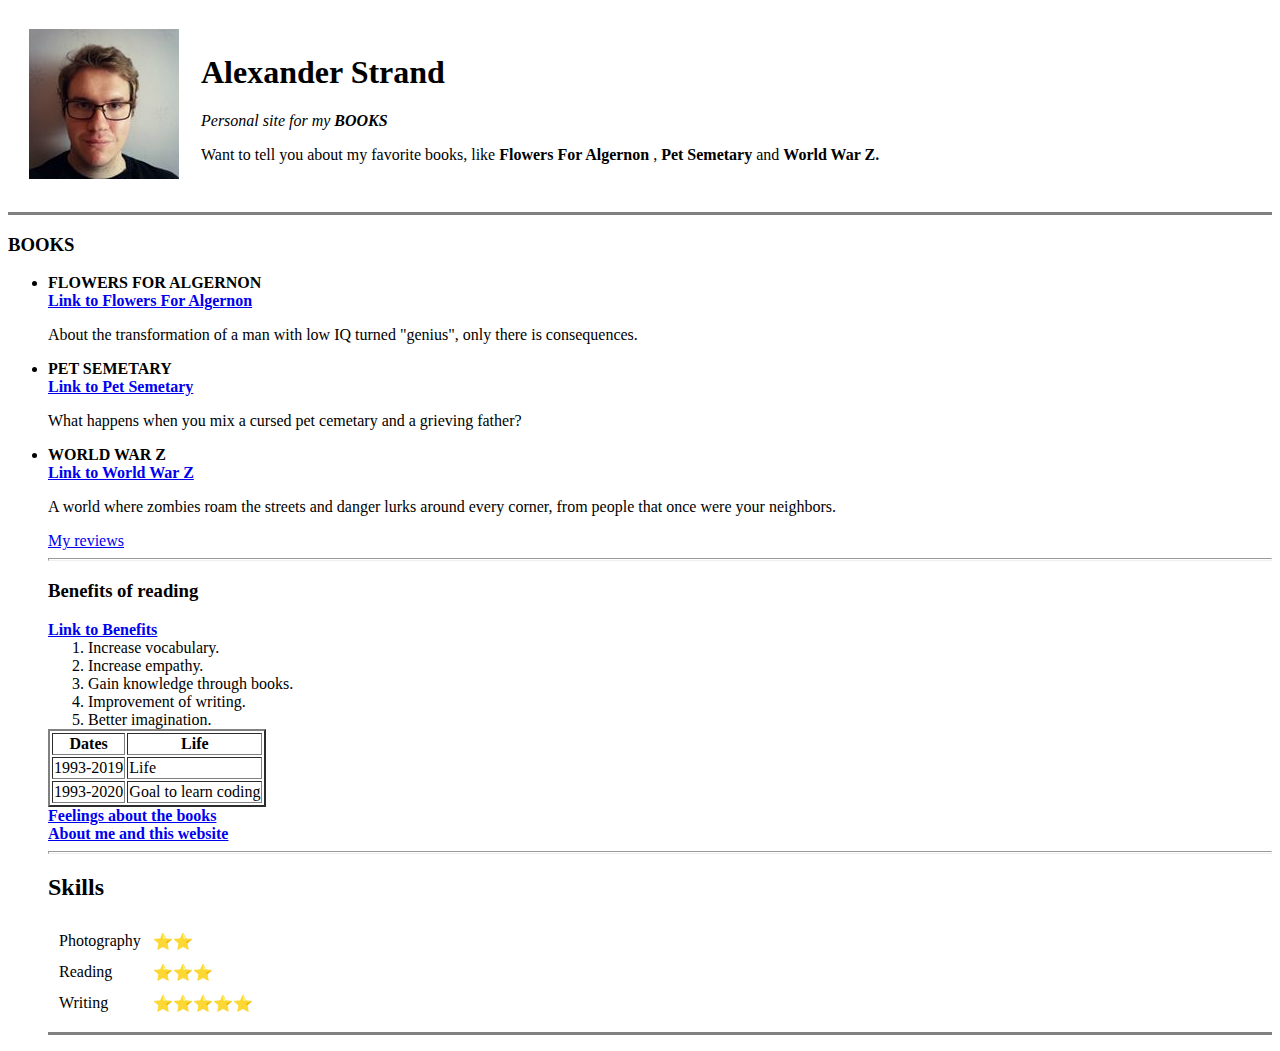
==== index.html @ 84252b57 "Added initial cv files" ====
<!DOCTYPE html>
<html lang="en" dir="ltr">

<head>
  <meta charset="utf-8">
  <title>Alexander's Book Page</title>
</head>

<body>
  <table cellspacing="20">
    <tr>
      <td><img src="Bronto.jpg" alt="Books"></td>
      <td>
        <h1>Alexander Strand</h1>
        <p><em>Personal site for my <strong>BOOKS</strong></em></p>
        <p>Want to tell you about my favorite books, like <strong>Flowers For Algernon </strong>,<strong> Pet Semetary </strong> and <strong> World War Z. </strong></p>
      </td>
    </tr>
  </table>
  <hr size="3" noshade />
  <h3>BOOKS</h3>
  <ul>
    <li><strong>FLOWERS FOR ALGERNON</strong></li>
    <strong><a href="https://www.bookdepository.com/Flowers-For-Algernon-Daniel-Keyes/9781857989380">Link to Flowers For Algernon</a></strong>
    <p>About the transformation of a man with low IQ turned "genius", only there is consequences.</p>
    <li><strong>PET SEMETARY</strong></li>
    <strong><a href="https://www.bookdepository.com/Pet-Sematary-Stephen-King/9781444708134?ref=grid-view&qid=1563642362307&sr=1-1">Link to Pet Semetary</a></strong>
    <p>What happens when you mix a cursed pet cemetary and a grieving father?
    </p>
    <li><strong>WORLD WAR Z</strong></li>
    <strong><a href="https://www.bookdepository.com/World-War-Z-Max-Brooks/9780307888686?ref=grid-view&qid=1563642460350&sr=1-1">Link to World War Z</a></strong>
    <p>A world where zombies roam the streets and danger lurks around every corner, from people that once were your neighbors.</p>
    <a href="books.html">My reviews</a>
    <hr size="3"

  </ul>
  <h3>Benefits of reading</h3>
  <a href="https://www.lifehack.org/articles/lifestyle/10-benefits-reading-why-you-should-read-everyday.html" Download><strong>Link to Benefits</strong></a>
  <ol>
    <li>Increase vocabulary.</li>
    <li>Increase empathy.</li>
    <li>Gain knowledge through books.</li>
    <li>Improvement of writing.</li>
    <li>Better imagination.</li>



  </ol>
  <table border="2">
    <thead>
      <tr>
        <th>Dates</th>
        <th>Life</th>
      </tr>

    </thead>
    <tbody>

    </tbody>
    <tfoot>

    </tfoot>
    <tr>
      <td>1993-2019</td>
      <td>Life</td>
    </tr>
    <tr>
      <td>1993-2020</td>
      <td>Goal to learn coding</td>
    </tr>

  </table>
  <a href="books.html"><strong>Feelings about the books</strong></a>
  <br> <a href="About-me.html"><strong>About me and this website</strong></a>
  <hr size="3"/>
  <h2>Skills</h2>
  <table cellspacing="10">
    <tr>
      <td>Photography</td>
      <td>⭐⭐</td>
    <tr>
      <td>Reading</td>
      <td>⭐⭐⭐</td>
    <tr>
      <td>Writing</td>
      <td>⭐⭐⭐⭐⭐</td>

    </tr>
    </tr>
    </tr>
  </table>
  <hr size="3" noshade />
  



</body>

</html>
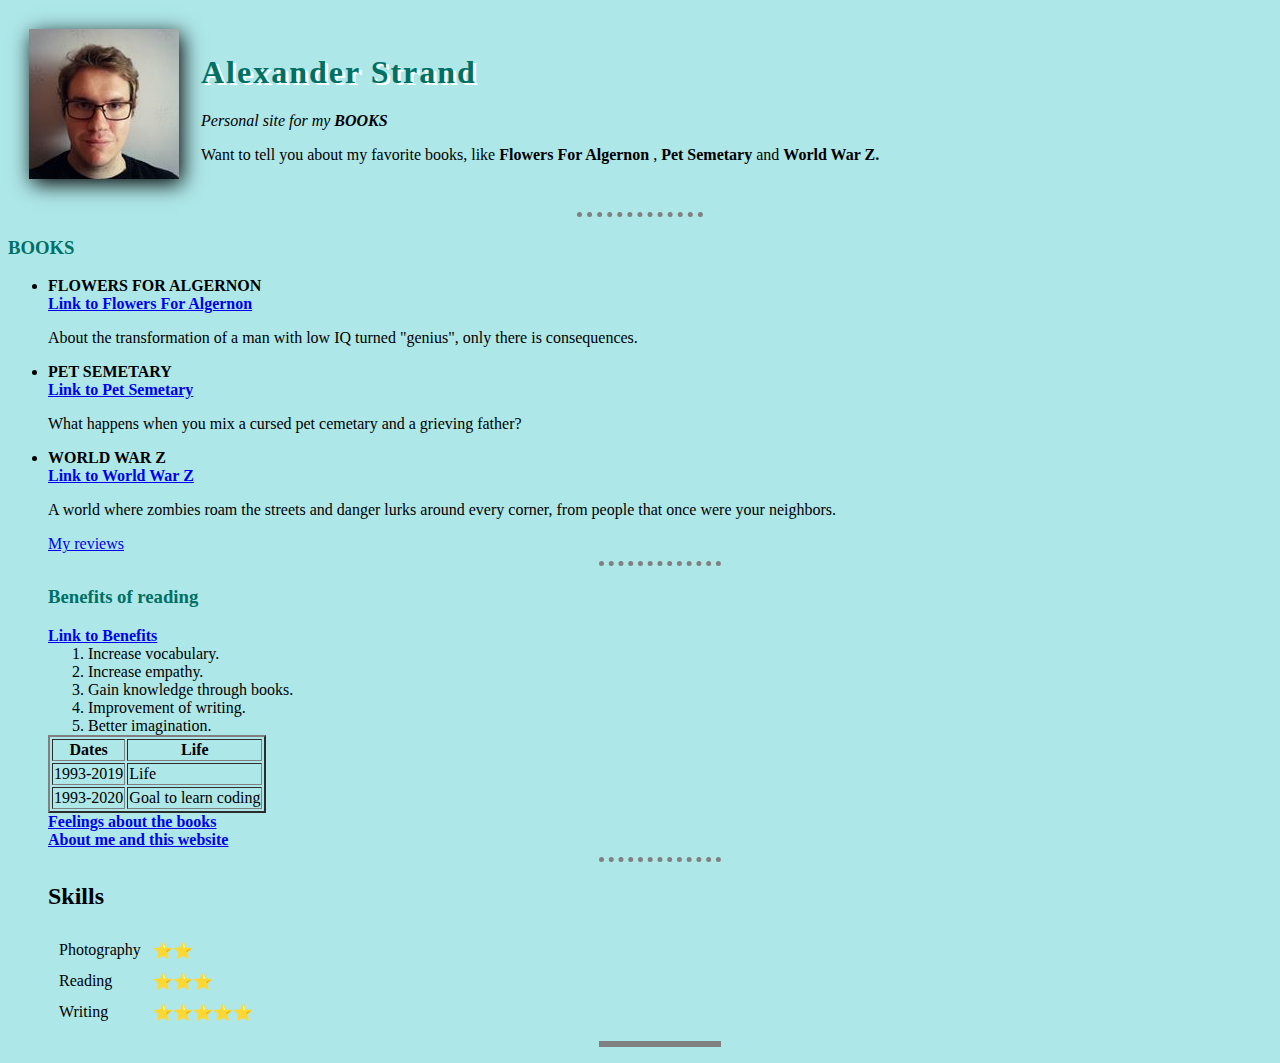
==== commit 9192b2e6: "Add files via upload" ====
--- a/index.html
+++ b/index.html
@@ -4,6 +4,8 @@
 <head>
   <meta charset="utf-8">
   <title>Alexander's Book Page</title>
+<link rel="stylesheet" href="css/styles.css">
+
 </head>
 
 <body>
@@ -17,7 +19,7 @@
       </td>
     </tr>
   </table>
-  <hr size="3" noshade />
+  <hr size="3" />
   <h3>BOOKS</h3>
   <ul>
     <li><strong>FLOWERS FOR ALGERNON</strong></li>
@@ -31,66 +33,63 @@
     <strong><a href="https://www.bookdepository.com/World-War-Z-Max-Brooks/9780307888686?ref=grid-view&qid=1563642460350&sr=1-1">Link to World War Z</a></strong>
     <p>A world where zombies roam the streets and danger lurks around every corner, from people that once were your neighbors.</p>
     <a href="books.html">My reviews</a>
-    <hr size="3"
-
-  </ul>
-  <h3>Benefits of reading</h3>
-  <a href="https://www.lifehack.org/articles/lifestyle/10-benefits-reading-why-you-should-read-everyday.html" Download><strong>Link to Benefits</strong></a>
-  <ol>
-    <li>Increase vocabulary.</li>
-    <li>Increase empathy.</li>
-    <li>Gain knowledge through books.</li>
-    <li>Improvement of writing.</li>
-    <li>Better imagination.</li>
+    <hr size="3" </ul> <h3>Benefits of reading</h3>
+    <a href="https://www.lifehack.org/articles/lifestyle/10-benefits-reading-why-you-should-read-everyday.html" Download><strong>Link to Benefits</strong></a>
+    <ol>
+      <li>Increase vocabulary.</li>
+      <li>Increase empathy.</li>
+      <li>Gain knowledge through books.</li>
+      <li>Improvement of writing.</li>
+      <li>Better imagination.</li>
 
 
 
-  </ol>
-  <table border="2">
-    <thead>
+    </ol>
+    <table border="2">
+      <thead>
+        <tr>
+          <th>Dates</th>
+          <th>Life</th>
+        </tr>
+
+      </thead>
+      <tbody>
+
+      </tbody>
+      <tfoot>
+
+      </tfoot>
       <tr>
-        <th>Dates</th>
-        <th>Life</th>
+        <td>1993-2019</td>
+        <td>Life</td>
+      </tr>
+      <tr>
+        <td>1993-2020</td>
+        <td>Goal to learn coding</td>
       </tr>
 
-    </thead>
-    <tbody>
+    </table>
+    <a href="books.html"><strong>Feelings about the books</strong></a>
+    <br> <a href="About-me.html"><strong>About me and this website</strong></a>
+    <hr size="3" />
+    <h2>Skills</h2>
+    <table cellspacing="10">
+      <tr>
+        <td>Photography</td>
+        <td>⭐⭐</td>
+      <tr>
+        <td>Reading</td>
+        <td>⭐⭐⭐</td>
+      <tr>
+        <td>Writing</td>
+        <td>⭐⭐⭐⭐⭐</td>
 
-    </tbody>
-    <tfoot>
+      </tr>
+      </tr>
+      </tr>
+    </table>
+    <hr size="3" noshade />
 
-    </tfoot>
-    <tr>
-      <td>1993-2019</td>
-      <td>Life</td>
-    </tr>
-    <tr>
-      <td>1993-2020</td>
-      <td>Goal to learn coding</td>
-    </tr>
-
-  </table>
-  <a href="books.html"><strong>Feelings about the books</strong></a>
-  <br> <a href="About-me.html"><strong>About me and this website</strong></a>
-  <hr size="3"/>
-  <h2>Skills</h2>
-  <table cellspacing="10">
-    <tr>
-      <td>Photography</td>
-      <td>⭐⭐</td>
-    <tr>
-      <td>Reading</td>
-      <td>⭐⭐⭐</td>
-    <tr>
-      <td>Writing</td>
-      <td>⭐⭐⭐⭐⭐</td>
-
-    </tr>
-    </tr>
-    </tr>
-  </table>
-  <hr size="3" noshade />
-  
 
 
 
--- a/css/styles.css
+++ b/css/styles.css
@@ -0,0 +1,25 @@
+body {
+  background-color:#aee7e8;
+
+}
+hr {
+border-style: none;
+border-top-style: dotted;
+border-color: grey;
+border-width: 5px;
+width: 10%;
+
+}
+h1 {
+  color:#007065;
+  letter-spacing: 2px;
+  text-shadow: 3px 2px white;
+
+}
+h3 {
+  color:#007065;
+  
+}
+img {
+  box-shadow: 3px 5px 20px black;
+}
